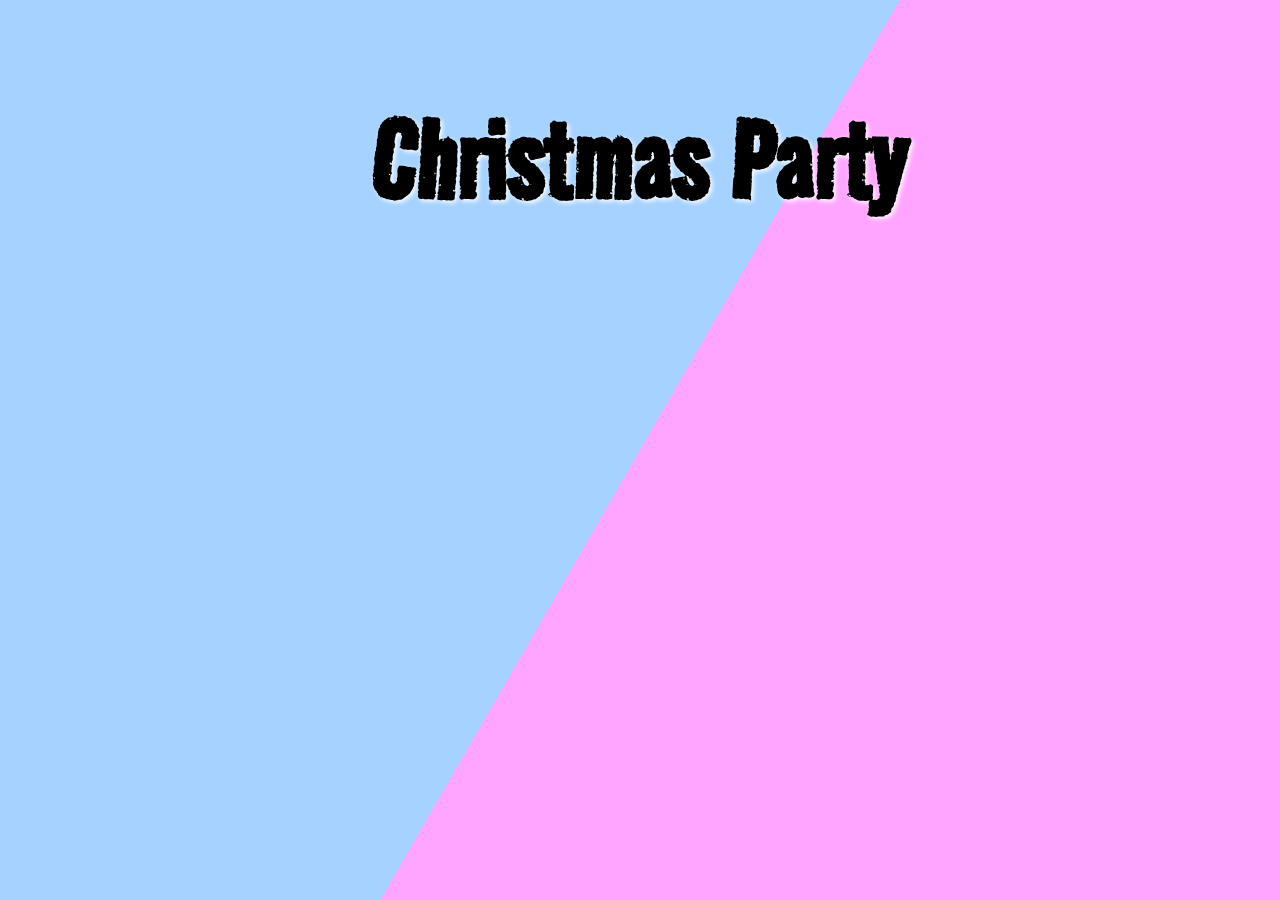
==== moreinfo.html @ 15d584ed "Add files via upload" ====
<!DOCTYPE html>
<html>
<head>
<meta name="viewport" content="width=device-width, initial-scale=1">
<link rel="stylesheet" href="styles.css">
<link href="https://fonts.googleapis.com/css2?family=Corinthia&family=Gwendolyn&family=Praise&family=Road+Rage&display=swap" rel="stylesheet">
<link href="https://fonts.googleapis.com/css?family=Roboto:300,400,500,700" rel="stylesheet">
   <link rel="stylesheet" href="https://use.fontawesome.com/releases/v5.5.0/css/all.css" integrity="sha384-B4dIYHKNBt8Bc12p+WXckhzcICo0wtJAoU8YZTY5qE0Id1GSseTk6S+L3BlXeVIU" crossorigin="anonymous">
</head>
<body>

  <div class="bg"></div>
  <div class="bg bg2"></div>
  <div class="bg bg3"></div>

<h1>Christmas Party</h1>























  </body>
  </html>
---- styles.css ----
html {
  height:100%;
}

body {
  margin:0;
}

.bg {
  animation:slide 3s ease-in-out infinite alternate;
  background-image: linear-gradient(-60deg, #ff99ff 50%, #99ccff 50%);
  bottom:0;
  left:-50%;
  opacity:.5;
  position:fixed;
  right:-50%;
  top:0;
  z-index:-1;
}

.bg2 {
  animation-direction:alternate-reverse;
  animation-duration:4s;
}

.bg3 {
  animation-duration:5s;
}

h1 {
  font-family:monospace;
}

@keyframes slide {
  0% {
    transform:translateX(-25%);
  }
  100% {
    transform:translateX(25%);
  }
}
h1{
  text-align: center;
  text-shadow: 2px 2px 5px white;
  font-size: 130px;
  font-family: 'Corinthia', cursive;
font-family: 'Gwendolyn', cursive;
font-family: 'Praise', cursive;
font-family: 'Road Rage', cursive;
}
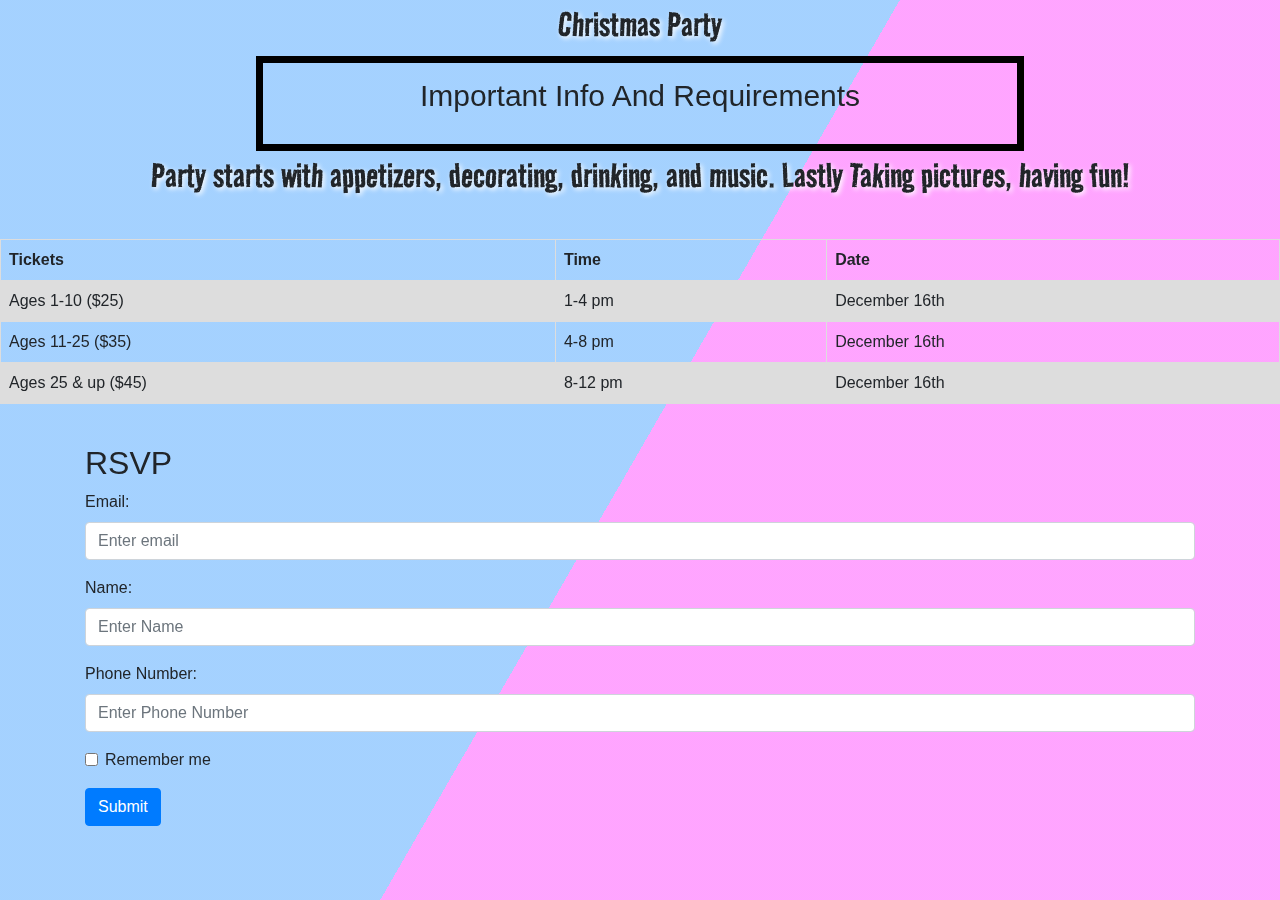
==== commit 43fcf6f3: "Add files via upload" ====
--- a/moreinfo.html
+++ b/moreinfo.html
@@ -4,8 +4,15 @@
 <meta name="viewport" content="width=device-width, initial-scale=1">
 <link rel="stylesheet" href="styles.css">
 <link href="https://fonts.googleapis.com/css2?family=Corinthia&family=Gwendolyn&family=Praise&family=Road+Rage&display=swap" rel="stylesheet">
-<link href="https://fonts.googleapis.com/css?family=Roboto:300,400,500,700" rel="stylesheet">
+  <meta name="viewport" content="width=device-width, initial-scale=1">
    <link rel="stylesheet" href="https://use.fontawesome.com/releases/v5.5.0/css/all.css" integrity="sha384-B4dIYHKNBt8Bc12p+WXckhzcICo0wtJAoU8YZTY5qE0Id1GSseTk6S+L3BlXeVIU" crossorigin="anonymous">
+
+   <meta charset="utf-8">
+  <meta name="viewport" content="width=device-width, initial-scale=1">
+  <link rel="stylesheet" href="https://maxcdn.bootstrapcdn.com/bootstrap/4.5.2/css/bootstrap.min.css">
+  <script src="https://ajax.googleapis.com/ajax/libs/jquery/3.5.1/jquery.min.js"></script>
+  <script src="https://cdnjs.cloudflare.com/ajax/libs/popper.js/1.16.0/umd/popper.min.js"></script>
+  <script src="https://maxcdn.bootstrapcdn.com/bootstrap/4.5.2/js/bootstrap.min.js"></script>
 </head>
 <body>
 
@@ -15,11 +22,71 @@
 
 <h1>Christmas Party</h1>
 
+<div class="center">
+  <p>Important Info And Requirements</p>
+</div>
+
+<h1>Party starts with appetizers, decorating, drinking, and music. Lastly Taking pictures, having fun!</h1>
+
+<p></p>
+&nbsp;
 
 
 
+<table>
+  <tr>
+    <th>Tickets</th>
+    <th>Time</th>
+    <th>Date</th>
+  </tr>
+  <tr>
+    <td>Ages 1-10 ($25)</td>
+      <td>1-4 pm</td>
+        <td>December 16th</td>
+
+  </tr>
+  <tr>
+    <td>Ages 11-25 ($35)</td>
+    <td>4-8 pm</td>
+      <td>December 16th</td>
+
+  </tr>
+  <tr>
+    <td>Ages 25 & up ($45)</td>
+    <td>8-12 pm</td>
+      <td>December 16th</td>
+
+  </tr>
+</table>
 
 
+<p></p>
+&nbsp;
+
+
+<div class="container">
+  <h2>RSVP</h2>
+  <form action="/action_page.php">
+    <div class="form-group">
+      <label for="email">Email:</label>
+      <input type="email" class="form-control" id="email" placeholder="Enter email" name="email">
+    </div>
+    <div class="form-group">
+      <label for="pwd">Name:</label>
+      <input type="password" class="form-control" id="pwd" placeholder="Enter Name" name="pswd">
+    </div>
+    <div class="form-group">
+      <label for="pwd">Phone Number:</label>
+      <input type="password" class="form-control" id="pwd" placeholder="Enter Phone Number" name="pswd">
+    </div>
+    <div class="form-group form-check">
+      <label class="form-check-label">
+        <input class="form-check-input" type="checkbox" name="remember"> Remember me
+      </label>
+    </div>
+    <button type="submit" class="btn btn-primary">Submit</button>
+  </form>
+</div>
 
 
 
--- a/styles.css
+++ b/styles.css
@@ -42,9 +42,32 @@
 h1{
   text-align: center;
   text-shadow: 2px 2px 5px white;
-  font-size: 130px;
+  font-size: 200px;
   font-family: 'Corinthia', cursive;
 font-family: 'Gwendolyn', cursive;
 font-family: 'Praise', cursive;
 font-family: 'Road Rage', cursive;
 }
+.center {
+  margin: auto;
+  width: 60%;
+  border: 7px solid #000000;
+  padding: 10px;
+  text-align: center;
+  font-size: 30px;
+}
+table {
+  font-family: arial, sans-serif;
+  border-collapse: collapse;
+  width: 100%;
+}
+
+td, th {
+  border: 1px solid #dddddd;
+  text-align: left;
+  padding: 8px;
+}
+
+tr:nth-child(even) {
+  background-color: #dddddd;
+}
